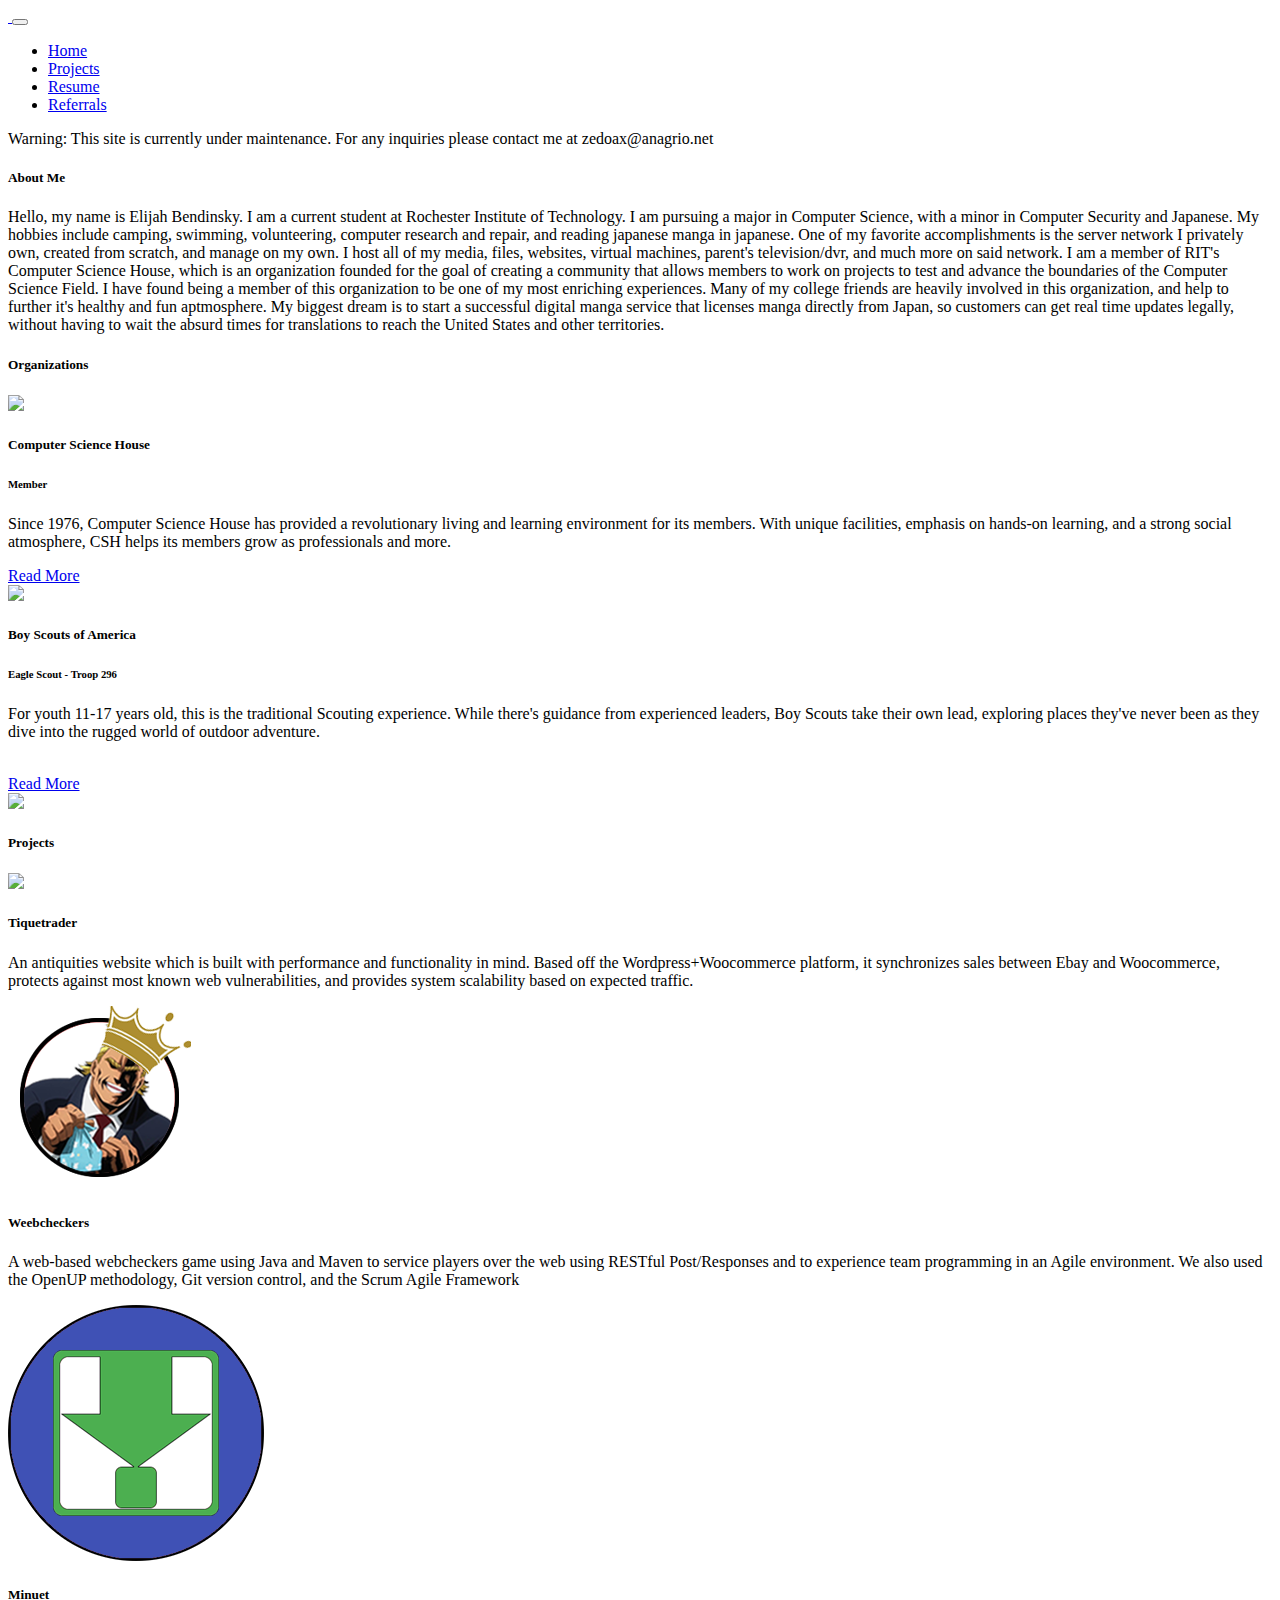
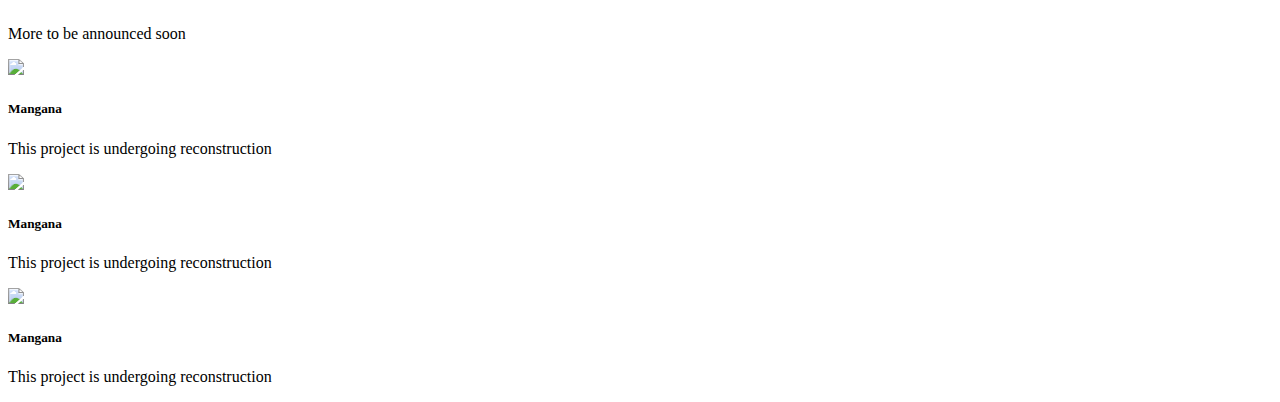
==== index.html @ e88f9671 "Added projects, finished projects section, misc. fixes" ====
<!-- ==========================================================================
 Fox Main CSS
 @created 1/23/17
 @author Zedoax
 =========================================================================== -->

<!doctype html>
<html class="no-js" lang="">
    <head>
        <meta charset="utf-8">
        <meta http-equiv="x-ua-compatible" content="ie=edge">
        <title>Zedoax | Home</title>
        <meta name="description" content="Zedoax's Developer Page">
        <meta name="viewport" content="width=device-width, initial-scale=1">

        <!-- Stylesheets and CDN Imports -->
        <link rel="apple-touch-icon" href="icon.png">
        <link rel="stylesheet" href="css/bootstrap.min.css">
        <link rel="stylesheet" href="css/normalize.css">
        <link rel="stylesheet" href="css/main.css">
        <script src="js/plugins.js"></script>
        <script src="js/main.js"></script>
        <script src="js/vendor/modernizr-3.5.0.min.js"></script>
        <script src="js/bootstrap.min.js"></script>
        <script src="js/jquery-3.3.1.min.js"></script>
    </head>

    <body>
        <nav class="navbar navbar-expand-lg navbar-dark">
            <a class="navbar-brand" href="#">
                <img src="img/logo.png" alt="">
            </a>
            <button class="navbar-toggler" type="button" data-toggle="collapse" data-target="#navi" aria-controls="navi" aria-expanded="false" aria-label="Toggle navi">
                <span class="navbar-toggler-icon"></span>
            </button>
            <div class="collapse navbar-collapse" id="navi">
                <ul class="navbar-nav">
                    <li class="nav-item">
                        <a  class="nav-link active" href="#">Home</a>
                    </li>
                    <li class="nav-item">
                        <a class="nav-link" href="#Projects">Projects</a>
                    </li>
                    <li class="nav-item">
                        <a class="nav-link disabled" href="/resume">Resume</a>
                    </li>
                    <li class="nav-item">
                        <a class="nav-link disabled" href="/referrals">Referrals</a>
                    </li>
                </ul>
            </div>
        </nav>

        <div class="container">
            <div class="p-3 mt-2 mb-2 bg-warning text-dark">
                Warning: This site is currently under maintenance.  For any inquiries please contact me at zedoax@anagrio.net
            </div>
            <div class="card w-100 ">
                <div class="card-body">
                    <h5 class="card-title">About Me</h5>
                    <p class="card-text">Hello, my name is Elijah Bendinsky.  I am a current student at Rochester Institute of Technology.  I am pursuing a major in Computer Science, with a minor in Computer Security and Japanese.
                    My hobbies include camping, swimming, volunteering, computer research and repair, and reading japanese manga in japanese.  One of my favorite accomplishments is the server network I privately own, created
                    from scratch, and manage on my own.  I host all of my media, files, websites, virtual machines, parent's television/dvr, and much more on said network.  I am a member of RIT's Computer Science House, which is
                    an organization founded for the goal of creating a community that allows members to work on projects to test and advance the boundaries of the Computer Science Field.  I have found being a member of this
                    organization to be one of my most enriching experiences.  Many of my college friends are heavily involved in this organization, and help to further it's healthy and fun aptmosphere.  My biggest dream is to start
                    a successful digital manga service that licenses manga directly from Japan, so customers can get real time updates legally, without having to wait the absurd times for translations to reach the United States and
                    other territories.</p>
                </div>
            </div>
            <h5 class="card-title p-2 pt-4" id="Organizations">Organizations</h5>
            <div class="card-deck">
                <div class="card">
                    <img class="card-img-top" src="img/csh.png">
                    <div class="card-body">
                        <h5 class="card-title">Computer Science House</h5>
                        <h6 class="card-subtitle">Member</h6>
                        <p class="card-text">Since 1976, Computer Science House has provided a revolutionary living and learning environment for its members. With unique facilities, emphasis on hands-on learning, and a strong
                        social atmosphere, CSH helps its members grow as professionals and more.</p>
                        <a class="btn btn-primary" href="https://csh.rit.edu">Read More</a>
                    </div>
                </div>
                <div class="card">
                    <img class="card-img-top" src="img/bsa.png">
                    <div class="card-body">
                        <h5 class="card-title">Boy Scouts of America</h5>
                        <h6 class="card-subtitle">Eagle Scout - Troop 296</h6>
                        <p class="card-text">For youth 11-17 years old, this is the traditional Scouting experience. While there's guidance from experienced leaders, Boy Scouts take their own lead, exploring places they've never
                        been as they dive into the rugged world of outdoor adventure.<br/><br/></p>
                        <a class="btn btn-primary" href="https://www.scouting.org/">Read More</a>
                    </div>
                </div>
                <div class="card invisible">
                    <img class="card-img-top" src="img/tiquetrader.png">
                </div>
            </div>
            <div class="w-100 pt-4 pb-4" id="Projects">
                <h5 class="card-title p-2">Projects</h5>
                <div class="card-deck pb-4">
                    <div class="card">
                        <img class="card-img-top" src="img/tiquetrader.png">
                        <div class="card-body">
                            <h5 class="card-title">Tiquetrader</h5>
                            <p class="card-text">An antiquities website which is built with performance and functionality in mind.  Based off the Wordpress+Woocommerce platform, it synchronizes sales between Ebay and
                            Woocommerce, protects against most known web vulnerabilities, and provides system scalability based on expected traffic.</p>
                        </div>
                    </div>
                    <div class="card">
                        <img class="card-img-top" src="img/weebheckers.png">
                        <div class="card-body">
                            <h5 class="card-title">Weebcheckers</h5>
                            <p class="card-text">A web-based webcheckers game using Java and Maven to service players over the web using RESTful Post/Responses and to experience team programming in an Agile
                            environment. We also used the OpenUP methodology, Git version control, and the Scrum Agile Framework</p>
                        </div>
                    </div>
                    <div class="card bg-danger">
                        <img class="card-img-top" src="img/minuet.png">
                        <div class="card-body">
                            <h5 class="card-title">Minuet</h5>
                            <p class="card-text">More to be announced soon</p>
                        </div>
                    </div>
                </div>
                <div class="card-deck pt-2 pb-5">
                    <div class="card bg-warning">
                        <img class="card-img-top" src="icon.png">
                        <div class="card-body">
                            <h5 class="card-title">Mangana</h5>
                            <p class="card-text">This project is undergoing reconstruction</p>
                        </div>
                    </div>
                    <div class="card invisible">
                        <img class="card-img-top" src="icon.png">
                        <div class="card-body">
                            <h5 class="card-title">Mangana</h5>
                            <p class="card-text">This project is undergoing reconstruction</p>
                        </div>
                    </div>
                    <div class="card invisible">
                        <img class="card-img-top" src="icon.png">
                        <div class="card-body">
                            <h5 class="card-title">Mangana</h5>
                            <p class="card-text">This project is undergoing reconstruction</p>
                        </div>
                    </div>
                </div>
            </div>
        </div>
    </body>
</html>
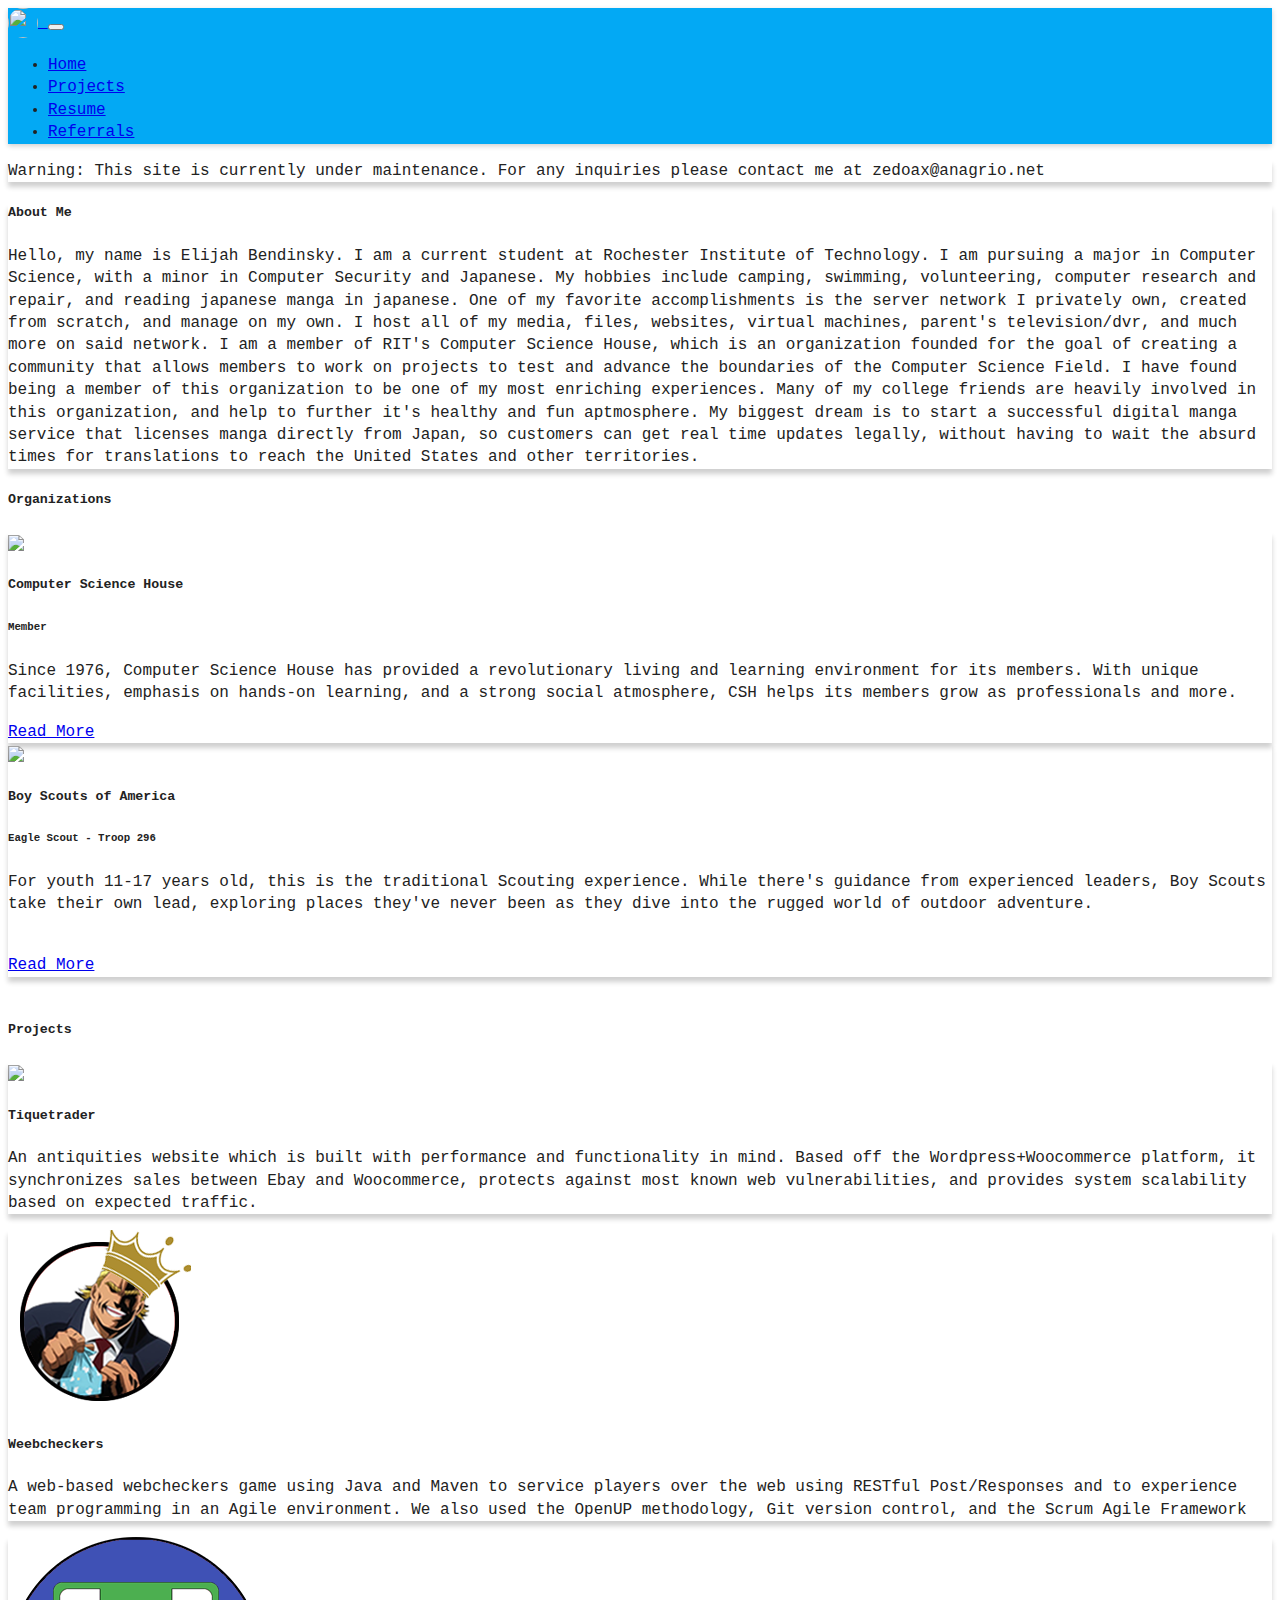
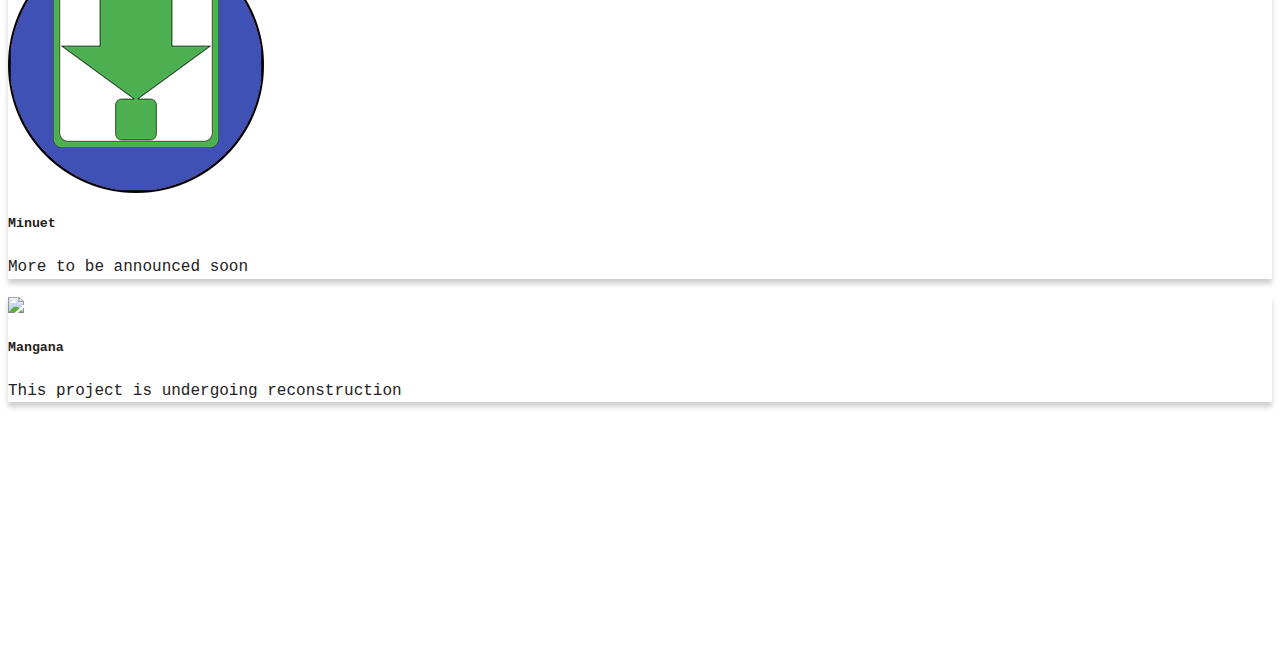
==== commit ee265c33: "Remove external callbacks, make toolbar more visible" ====
--- a/index.html
+++ b/index.html
@@ -1,5 +1,5 @@
 <!-- ==========================================================================
- Fox Main CSS
+ Fox Main Website
  @created 1/23/17
  @author Zedoax
  =========================================================================== -->
@@ -42,10 +42,10 @@
                         <a class="nav-link" href="#Projects">Projects</a>
                     </li>
                     <li class="nav-item">
-                        <a class="nav-link disabled" href="/resume">Resume</a>
+                        <a class="nav-link" href="/resume">Resume</a>
                     </li>
                     <li class="nav-item">
-                        <a class="nav-link disabled" href="/referrals">Referrals</a>
+                        <a class="nav-link" href="/referrals">Referrals</a>
                     </li>
                 </ul>
             </div>
--- a/css/main.css
+++ b/css/main.css
@@ -0,0 +1,272 @@
+/* ==========================================================================
+   Fox Main CSS
+   @created 1/23/17
+   @author Zedoax
+   @credit Nicolas Gallagher, Jonathan Neal
+   @credit Kroc Camen, and the H5BP dev community and team
+   ========================================================================== */
+
+/* ==========================================================================
+   Navbar Styles
+   ========================================================================== */
+
+.navbar {
+    box-shadow: 0 2px 5px rgba(0, 0, 0, 0.19);
+    background-color: #03a9f4;
+}
+
+nav.navbar img {
+    width: 30px;
+    height: 30px;
+    border-radius: 50%;
+}
+
+ul.nav a {
+    color: #eeeeee !important;
+}
+
+ul.nav a:hover {
+    color: #ffffff !important;
+}
+
+/* ==========================================================================
+   Notification Styles
+   ========================================================================== */
+
+.bg-warning {
+    box-shadow: 0 5px 5px rgba(0, 0, 0, 0.19);
+}
+
+/* ==========================================================================
+   Card Styles
+   ========================================================================== */
+
+.card {
+    transition: 0.3s;
+    box-shadow: 0 5px 5px rgba(0, 0, 0, 0.19);
+}
+
+.card:hover {
+    transition: 0.3s;
+    box-shadow: 0 10px 10px rgba(0, 0, 0, 0.3);
+}
+
+/* ==========================================================================
+   Additional Styles
+   ========================================================================== */
+
+body {
+    font-family: Roboto, monospace;
+}
+
+/* ==========================================================================
+   Base styles: opinionated defaults
+   ========================================================================== */
+
+html {
+    color: #222;
+    font-size: 1em;
+    line-height: 1.4;
+}
+
+/*
+ * Remove text-shadow in selection highlight:
+ * https://twitter.com/miketaylr/status/12228805301
+ *
+ * Vendor-prefixed and regular ::selection selectors cannot be combined:
+ * https://stackoverflow.com/a/16982510/7133471
+ *
+ * Customize the background color to match your design.
+ */
+
+::-moz-selection {
+    background: #b3d4fc;
+    text-shadow: none;
+}
+
+::selection {
+    background: #b3d4fc;
+    text-shadow: none;
+}
+
+/*
+ * A better looking default horizontal rule
+ */
+
+hr {
+    display: block;
+    height: 1px;
+    border: 0;
+    border-top: 1px solid #ccc;
+    margin: 1em 0;
+    padding: 0;
+}
+
+/*
+ * Remove the gap between audio, canvas, iframes,
+ * images, videos and the bottom of their containers:
+ * https://github.com/h5bp/html5-boilerplate/issues/440
+ */
+
+audio,
+canvas,
+iframe,
+img,
+svg,
+video {
+    vertical-align: middle;
+}
+
+/*
+ * Remove default fieldset styles.
+ */
+
+fieldset {
+    border: 0;
+    margin: 0;
+    padding: 0;
+}
+
+/*
+ * Allow only vertical resizing of textareas.
+ */
+
+textarea {
+    resize: vertical;
+}
+
+/* ==========================================================================
+   Helper classes
+   ========================================================================== */
+
+/*
+ * Hide visually and from screen readers
+ */
+
+.hidden {
+    display: none !important;
+}
+
+/*
+ * Hide only visually, but have it available for screen readers:
+ * https://snook.ca/archives/html_and_css/hiding-content-for-accessibility
+ *
+ * 1. For long content, line feeds are not interpreted as spaces and small width
+ *    causes content to wrap 1 word per line:
+ *    https://medium.com/@jessebeach/beware-smushed-off-screen-accessible-text-5952a4c2cbfe
+ */
+
+.visuallyhidden {
+    border: 0;
+    clip: rect(0 0 0 0);
+    clip-path: inset(50%);
+    height: 1px;
+    margin: -1px;
+    overflow: hidden;
+    padding: 0;
+    position: absolute;
+    width: 1px;
+    white-space: nowrap; /* 1 */
+}
+
+/*
+ * Extends the .visuallyhidden class to allow the element
+ * to be focusable when navigated to via the keyboard:
+ * https://www.drupal.org/node/897638
+ */
+
+.visuallyhidden.focusable:active,
+.visuallyhidden.focusable:focus {
+    clip: auto;
+    clip-path: none;
+    height: auto;
+    margin: 0;
+    overflow: visible;
+    position: static;
+    width: auto;
+    white-space: inherit;
+}
+
+/*
+ * Hide visually and from screen readers, but maintain layout
+ */
+
+.invisible {
+    visibility: hidden;
+}
+
+/* ==========================================================================
+   Print styles.
+   Inlined to avoid the additional HTTP request:
+   http://www.phpied.com/delay-loading-your-print-css/
+   ========================================================================== */
+
+@media print {
+    *,
+    *:before,
+    *:after {
+        background: transparent !important;
+        color: #000 !important; /* Black prints faster:
+                                   http://www.sanbeiji.com/archives/953 */
+        box-shadow: none !important;
+        text-shadow: none !important;
+    }
+
+    a,
+    a:visited {
+        text-decoration: underline;
+    }
+
+    a[href]:after {
+        content: " (" attr(href) ")";
+    }
+
+    abbr[title]:after {
+        content: " (" attr(title) ")";
+    }
+
+    /*
+     * Don't show links that are fragment identifiers,
+     * or use the `javascript:` pseudo protocol
+     */
+
+    a[href^="#"]:after,
+    a[href^="javascript:"]:after {
+        content: "";
+    }
+
+    pre {
+        white-space: pre-wrap !important;
+    }
+    pre,
+    blockquote {
+        border: 1px solid #999;
+        page-break-inside: avoid;
+    }
+
+    /*
+     * Printing Tables:
+     * http://css-discuss.incutio.com/wiki/Printing_Tables
+     */
+
+    thead {
+        display: table-header-group;
+    }
+
+    tr,
+    img {
+        page-break-inside: avoid;
+    }
+
+    p,
+    h2,
+    h3 {
+        orphans: 3;
+        widows: 3;
+    }
+
+    h2,
+    h3 {
+        page-break-after: avoid;
+    }
+}
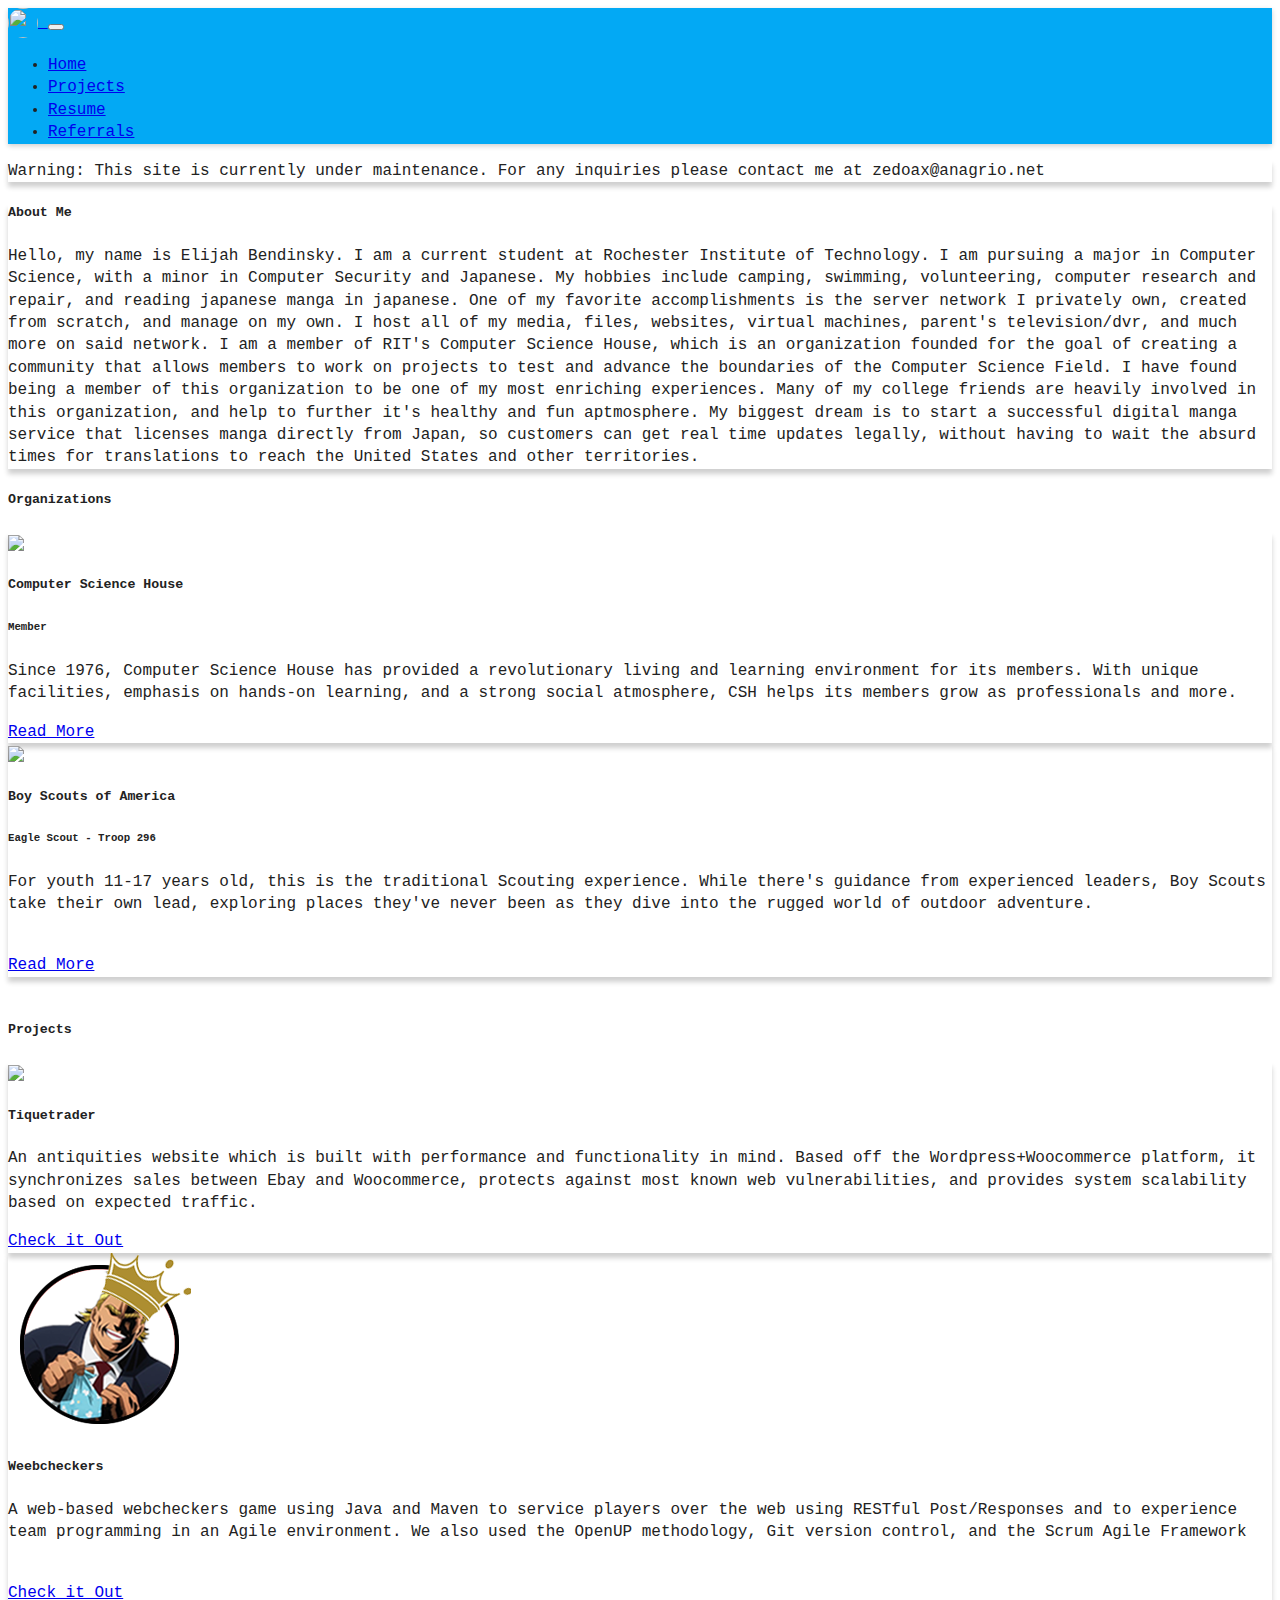
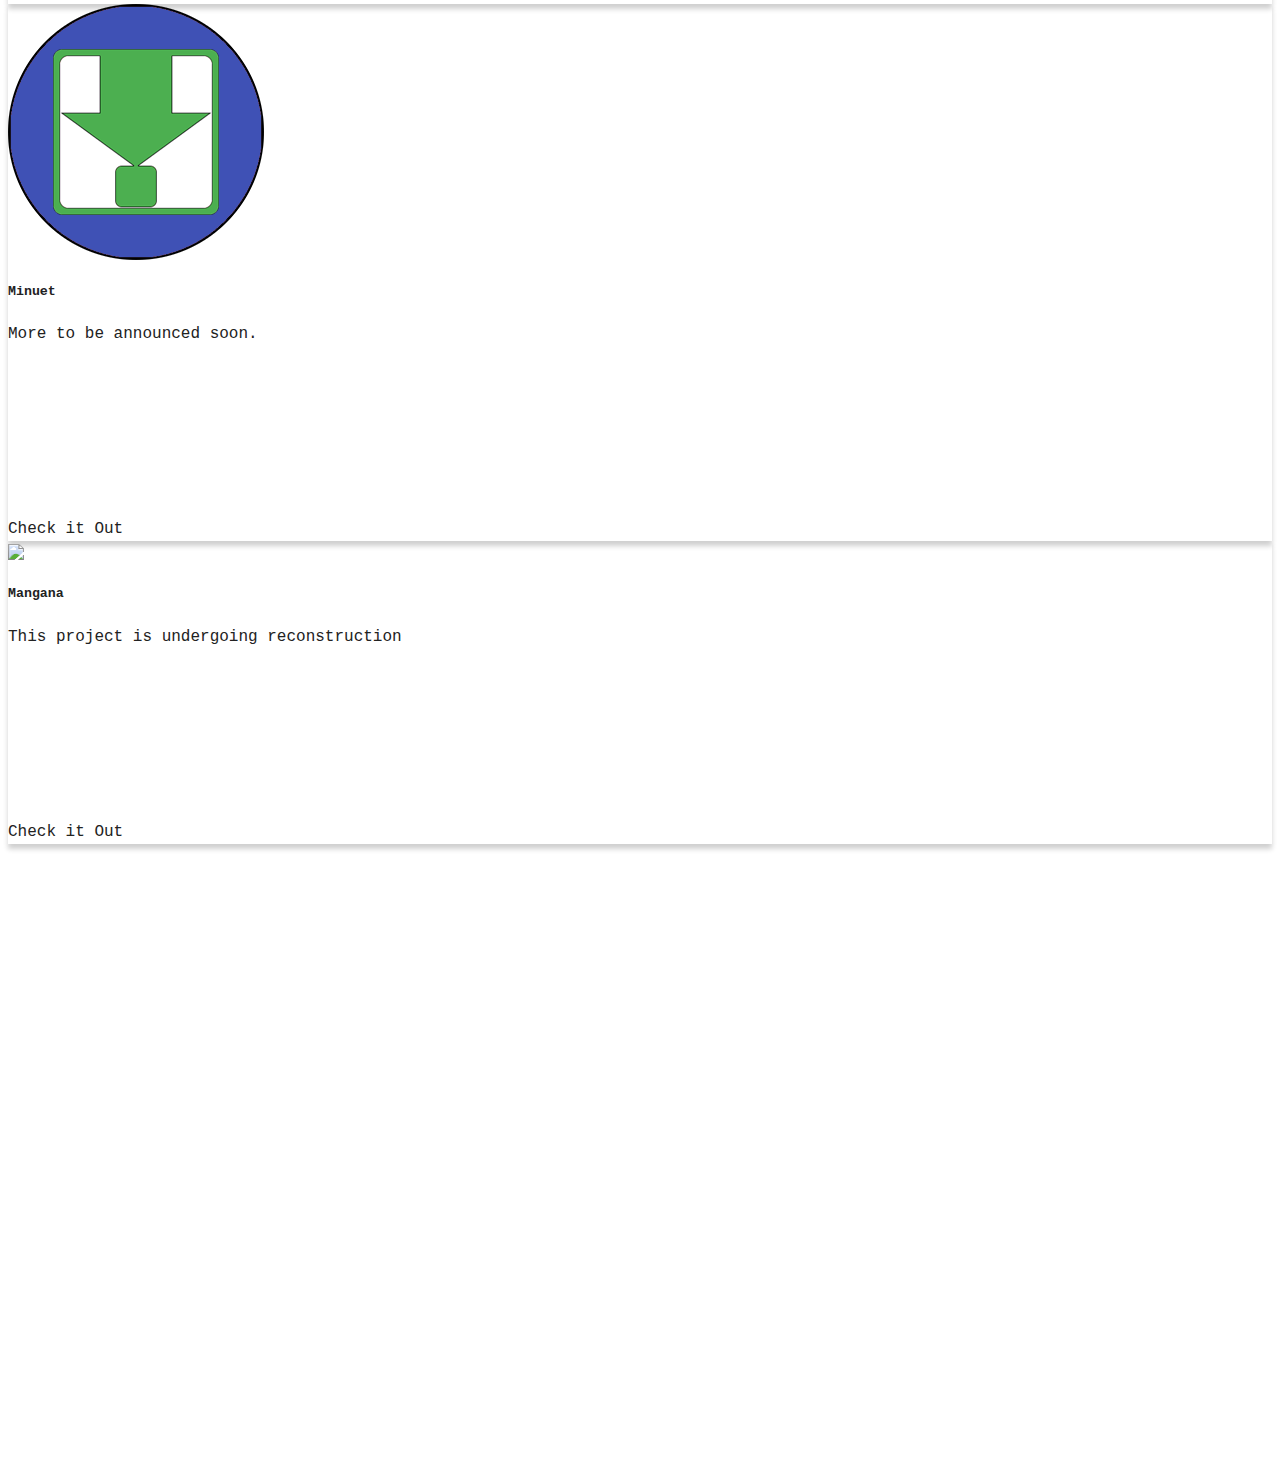
==== commit d34e9ae5: "formatting fix" ====
--- a/index.html
+++ b/index.html
@@ -102,6 +102,7 @@
                             <h5 class="card-title">Tiquetrader</h5>
                             <p class="card-text">An antiquities website which is built with performance and functionality in mind.  Based off the Wordpress+Woocommerce platform, it synchronizes sales between Ebay and
                             Woocommerce, protects against most known web vulnerabilities, and provides system scalability based on expected traffic.</p>
+                            <a class="btn btn-primary" href="https://tiquetrader.com">Check it Out</a>
                         </div>
                     </div>
                     <div class="card">
@@ -109,14 +110,16 @@
                         <div class="card-body">
                             <h5 class="card-title">Weebcheckers</h5>
                             <p class="card-text">A web-based webcheckers game using Java and Maven to service players over the web using RESTful Post/Responses and to experience team programming in an Agile
-                            environment. We also used the OpenUP methodology, Git version control, and the Scrum Agile Framework</p>
+                            environment. We also used the OpenUP methodology, Git version control, and the Scrum Agile Framework<br/><br/></p>
+                            <a class="btn btn-primary disabled" href="#">Check it Out</a>
                         </div>
                     </div>
                     <div class="card bg-danger">
                         <img class="card-img-top" src="img/minuet.png">
                         <div class="card-body">
                             <h5 class="card-title">Minuet</h5>
-                            <p class="card-text">More to be announced soon</p>
+                            <p class="card-text">More to be announced soon.<br/><br/><br/><br/><br/><br/><br/><br/></p>
+                            <a class="btn btn-primary disabled">Check it Out</a>
                         </div>
                     </div>
                 </div>
@@ -125,21 +128,24 @@
                         <img class="card-img-top" src="icon.png">
                         <div class="card-body">
                             <h5 class="card-title">Mangana</h5>
-                            <p class="card-text">This project is undergoing reconstruction</p>
+                            <p class="card-text">This project is undergoing reconstruction<br/><br/><br/><br/><br/><br/><br/><br/></p>
+                            <a class="btn btn-primary disabled">Check it Out</a>
                         </div>
                     </div>
                     <div class="card invisible">
                         <img class="card-img-top" src="icon.png">
                         <div class="card-body">
                             <h5 class="card-title">Mangana</h5>
-                            <p class="card-text">This project is undergoing reconstruction</p>
+                            <p class="card-text">This project is undergoing reconstruction<br/><br/><br/><br/><br/><br/><br/><br/></p>
+                            <a class="btn btn-primary disabled">Check it Out</a>
                         </div>
                     </div>
                     <div class="card invisible">
                         <img class="card-img-top" src="icon.png">
                         <div class="card-body">
                             <h5 class="card-title">Mangana</h5>
-                            <p class="card-text">This project is undergoing reconstruction</p>
+                            <p class="card-text">This project is undergoing reconstruction<br/><br/><br/><br/><br/><br/><br/><br/></p>
+                            <a class="btn btn-primary disabled">Check it Out</a>
                         </div>
                     </div>
                 </div>
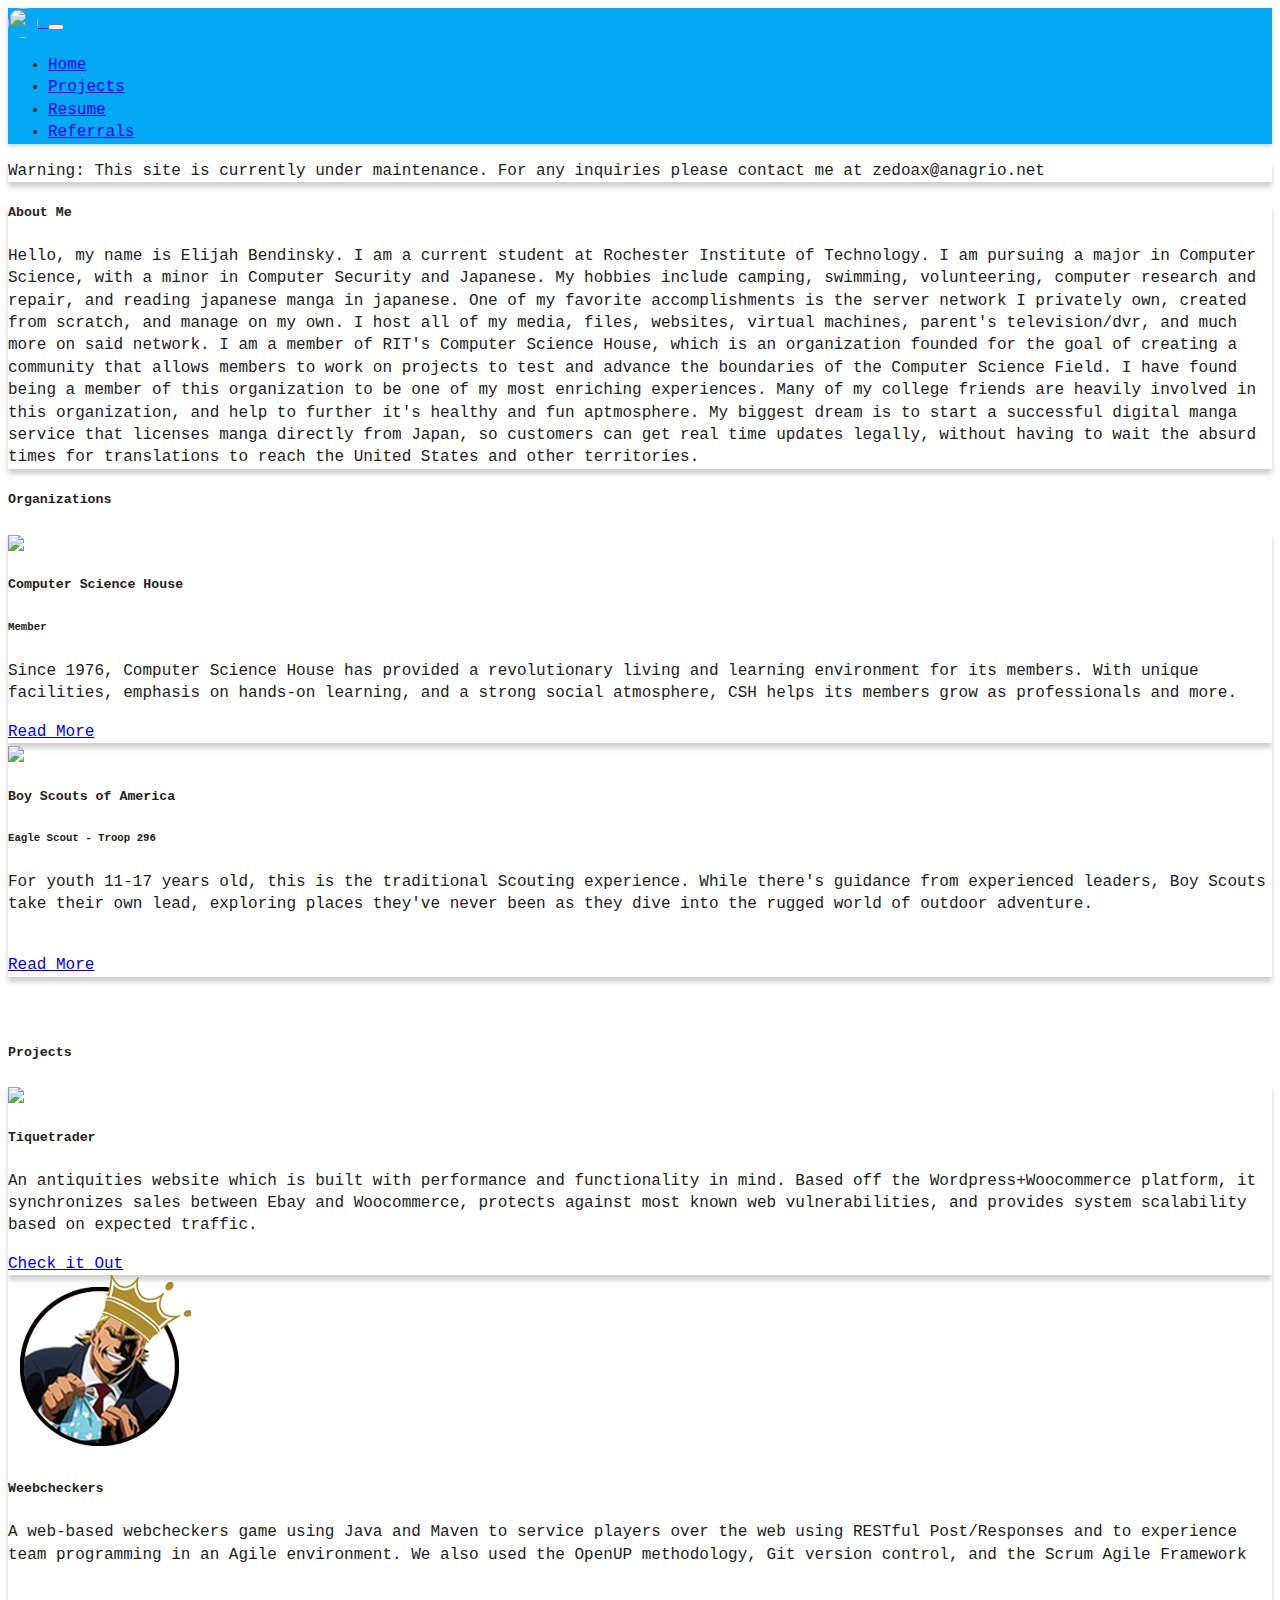
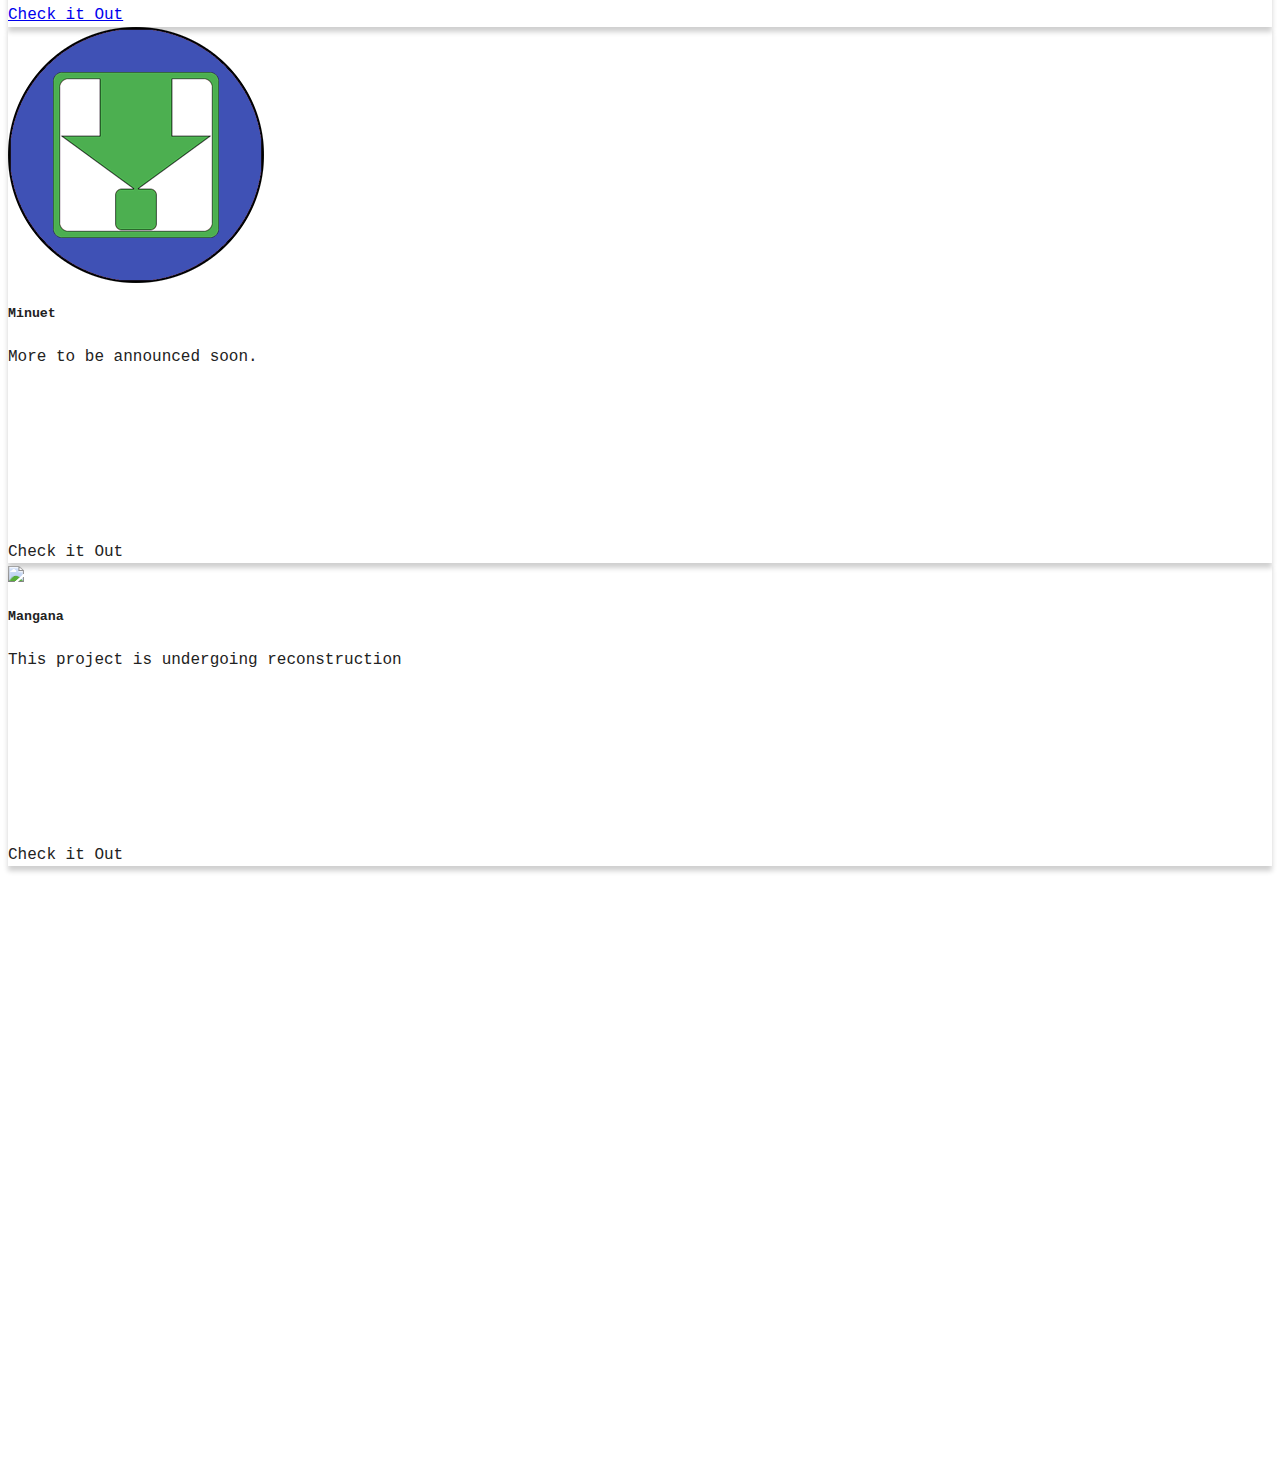
==== commit 31b3dea3: "resized cards (they were stupidly large)" ====
--- a/index.html
+++ b/index.html
@@ -90,7 +90,10 @@
                     </div>
                 </div>
                 <div class="card invisible">
-                    <img class="card-img-top" src="img/tiquetrader.png">
+                    <img class="card-img-top" src="icon.png">
+                </div>
+                <div class="card invisible">
+                    <img class="card-img-top" src="icon.png">
                 </div>
             </div>
             <div class="w-100 pt-4 pb-4" id="Projects">
@@ -122,8 +125,6 @@
                             <a class="btn btn-primary disabled">Check it Out</a>
                         </div>
                     </div>
-                </div>
-                <div class="card-deck pt-2 pb-5">
                     <div class="card bg-warning">
                         <img class="card-img-top" src="icon.png">
                         <div class="card-body">
@@ -132,6 +133,8 @@
                             <a class="btn btn-primary disabled">Check it Out</a>
                         </div>
                     </div>
+                </div>
+                <div class="card-deck pt-2 pb-5">
                     <div class="card invisible">
                         <img class="card-img-top" src="icon.png">
                         <div class="card-body">
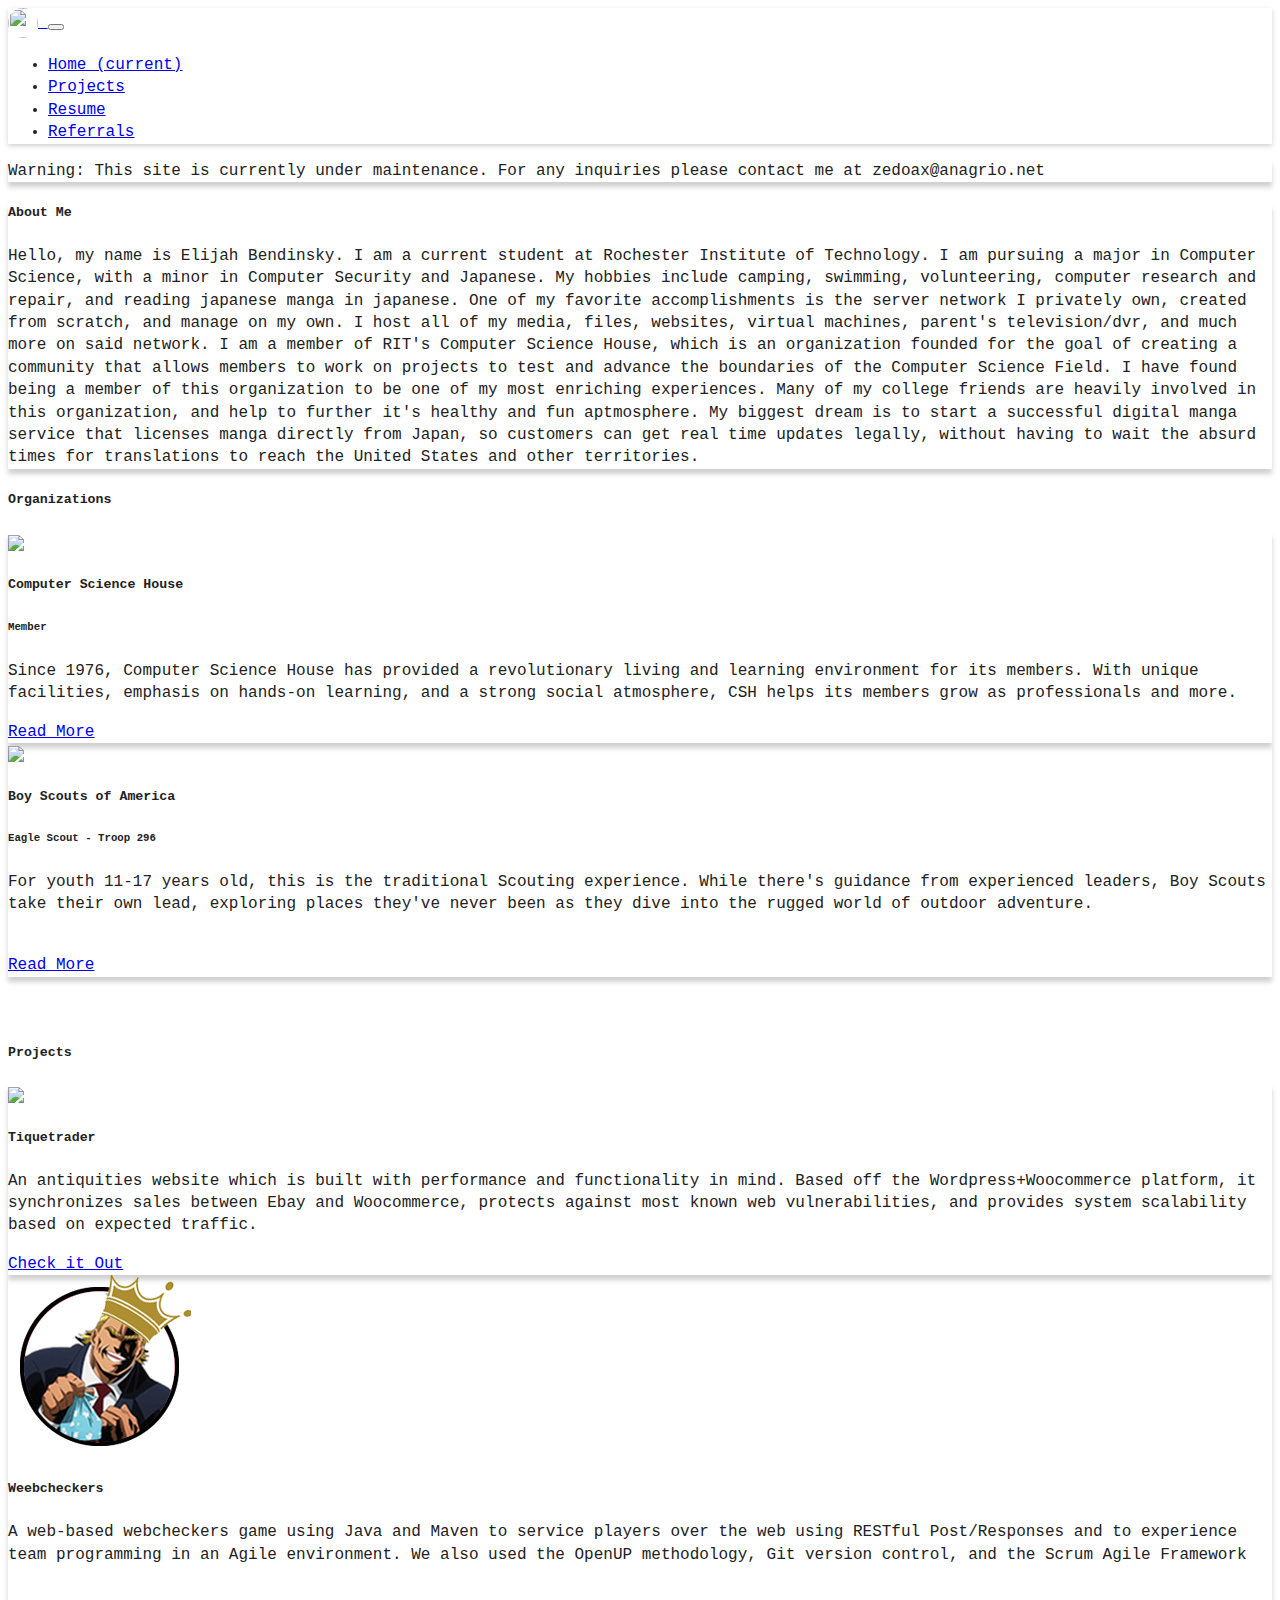
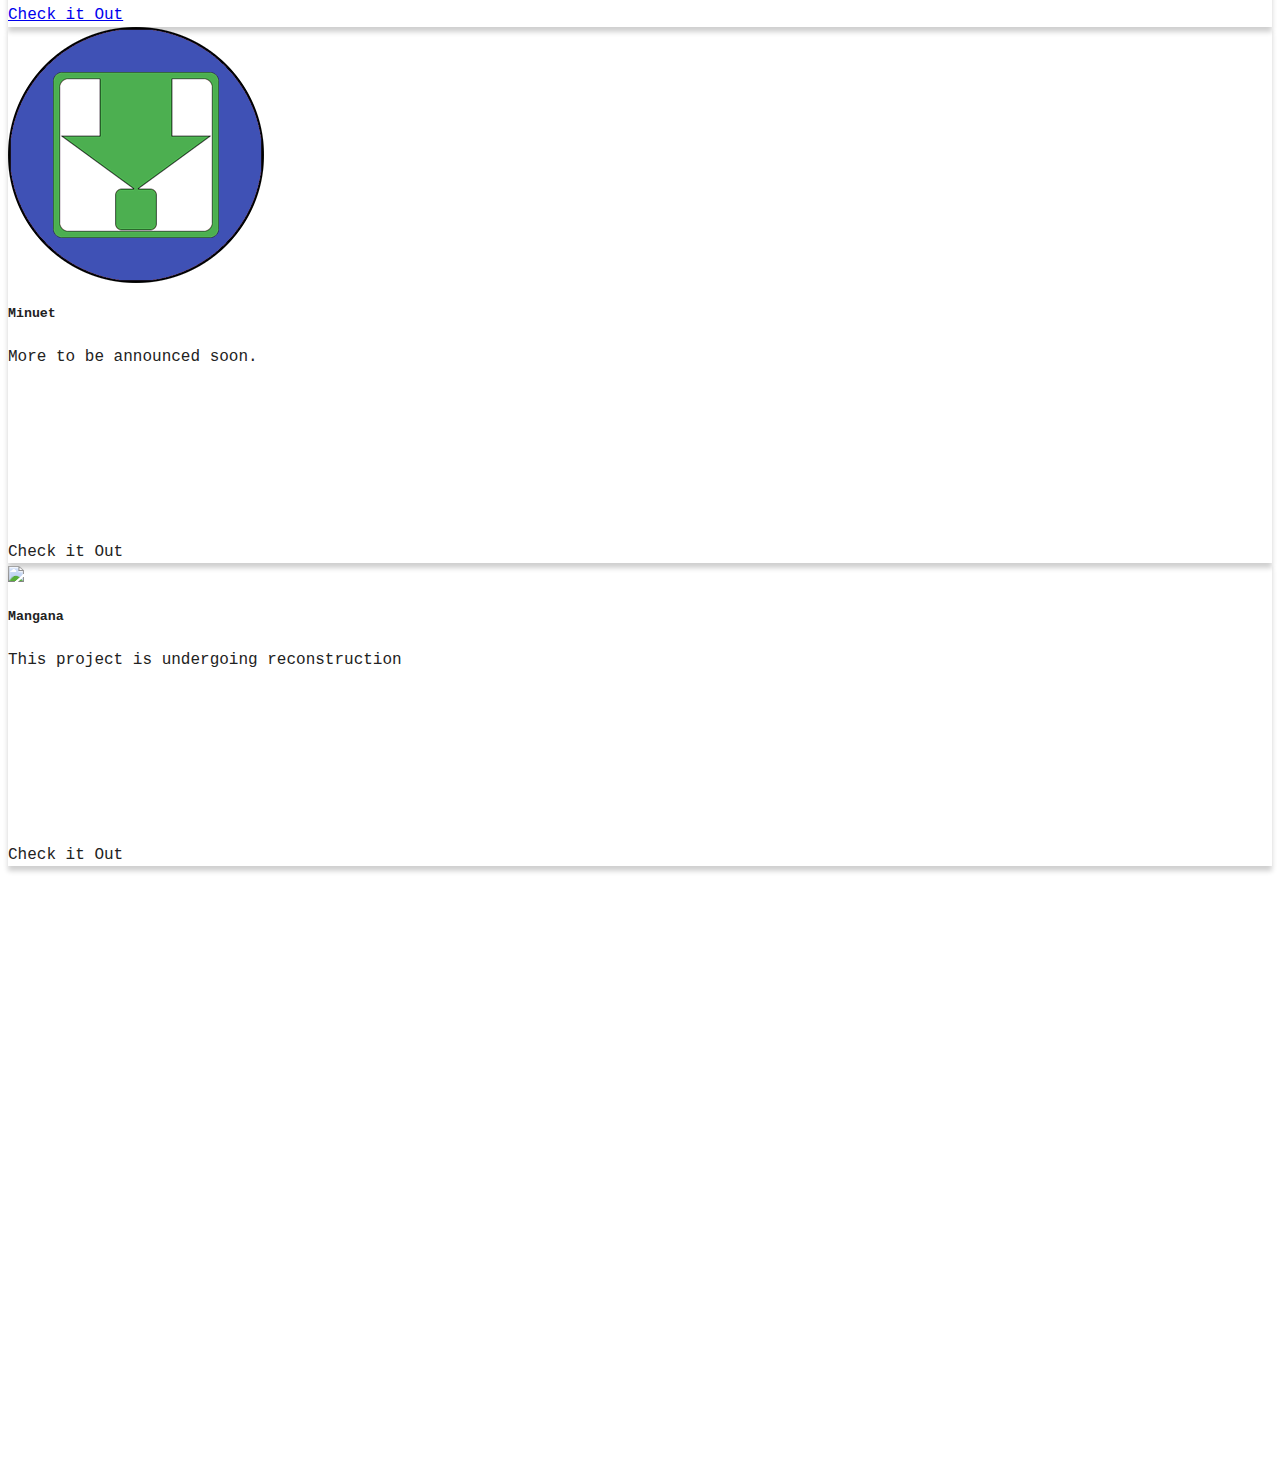
==== commit 7c1a5c16: "I hate web-dev" ====
--- a/index.html
+++ b/index.html
@@ -26,17 +26,17 @@
     </head>
 
     <body>
-        <nav class="navbar navbar-expand-lg navbar-dark">
+        <nav class="navbar navbar-expand-lg navbar-dark bg-dark">
             <a class="navbar-brand" href="#">
                 <img src="img/logo.png" alt="">
             </a>
-            <button class="navbar-toggler" type="button" data-toggle="collapse" data-target="#navi" aria-controls="navi" aria-expanded="false" aria-label="Toggle navi">
+            <button class="navbar-toggler" type="button" data-toggle="collapse" data-target="#navi" aria-controls="navi" aria-expanded="false" aria-label="Toggle navigation">
                 <span class="navbar-toggler-icon"></span>
             </button>
             <div class="collapse navbar-collapse" id="navi">
                 <ul class="navbar-nav">
-                    <li class="nav-item">
-                        <a  class="nav-link active" href="#">Home</a>
+                    <li class="nav-item active">
+                        <a  class="nav-link" href="#">Home <span class="sr-only">(current)</span></a>
                     </li>
                     <li class="nav-item">
                         <a class="nav-link" href="#Projects">Projects</a>
--- a/css/main.css
+++ b/css/main.css
@@ -12,7 +12,6 @@
 
 .navbar {
     box-shadow: 0 2px 5px rgba(0, 0, 0, 0.19);
-    background-color: #03a9f4;
 }
 
 nav.navbar img {
